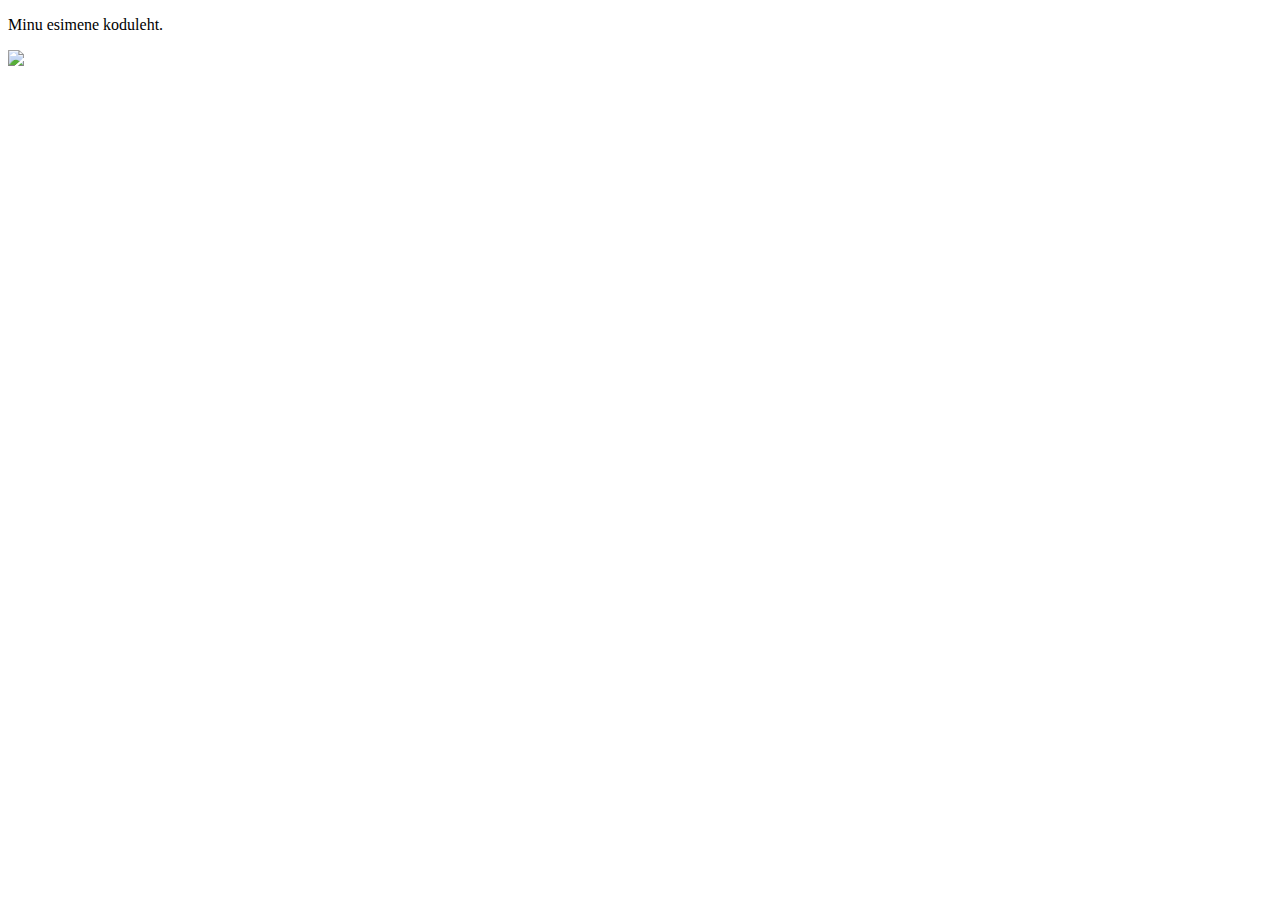
==== index.html @ 1a9f2d41 "Esimene upload" ====
<!DOCTYPE HTML>
<html>
<head>
<link rel="stylesheet" type="text/css" href="style.css">
</head>
<body>
<p>
Minu esimene koduleht.
</p>
<img src="http://www.cats.org.uk/uploads/images/pages/photo_latest14.jpg">
</body>
</html>
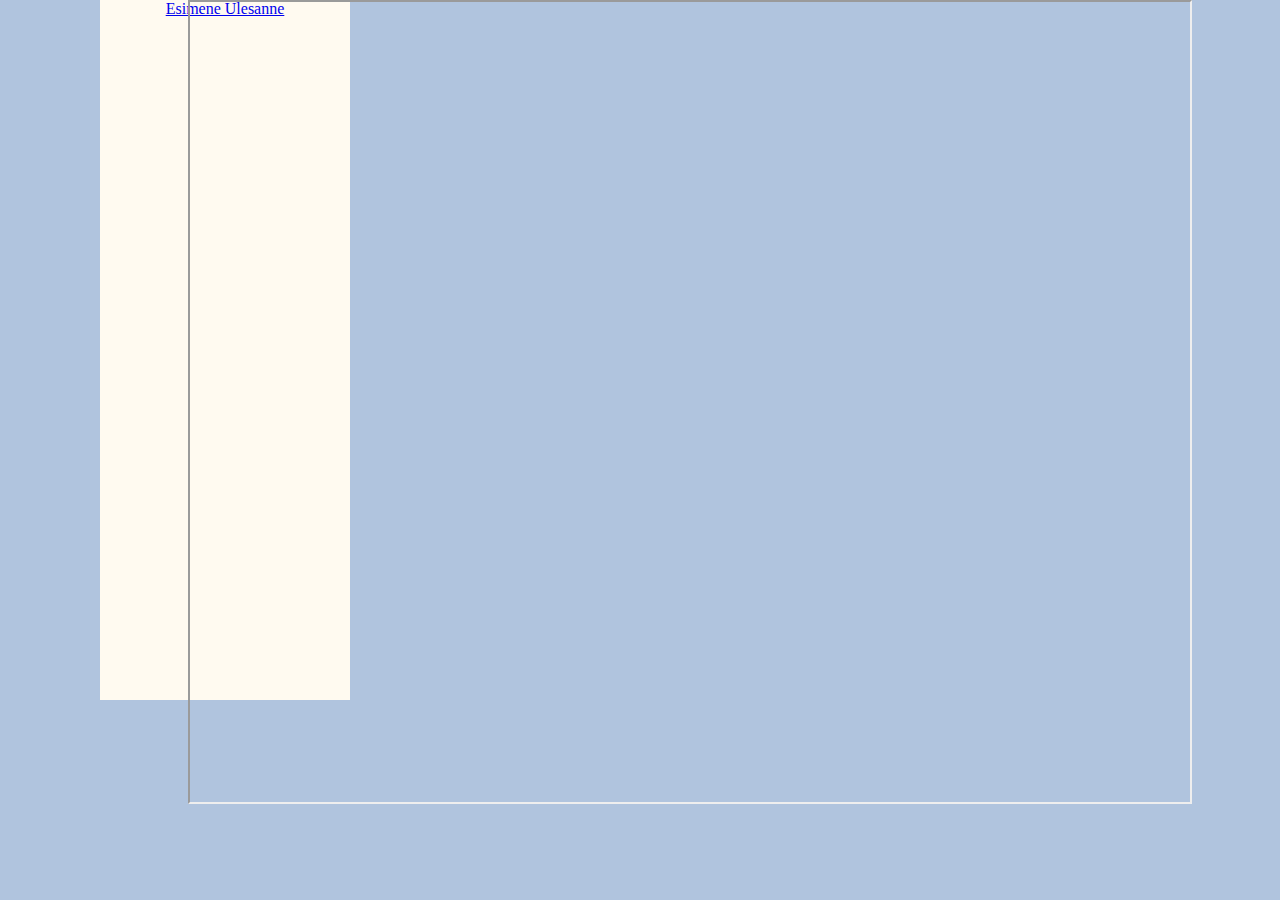
==== commit 77a56746: "Järjekordne uuendus" ====
--- a/index.html
+++ b/index.html
@@ -1,12 +1,16 @@
 <!DOCTYPE HTML>
 <html>
 <head>
+<meta charset="UTF-8">
+<title>Kodutööde nimekiri</title>
 <link rel="stylesheet" type="text/css" href="style.css">
 </head>
 <body>
-<p>
-Minu esimene koduleht.
-</p>
-<img src="http://www.cats.org.uk/uploads/images/pages/photo_latest14.jpg">
+        <div class="link">
+            <a href="esimene.html" target="frame">Esimene Ülesanne</a>
+        </div>
+        <iframe name="frame">
+        </iframe>
+
 </body>
 </html>--- a/style.css
+++ b/style.css
@@ -0,0 +1,24 @@
+body {
+    background-color: lightsteelblue;
+    margin: auto;
+    align-content: center;
+    text-align: center;
+}
+iframe{
+    height: 800px;
+    width: 1000px;
+    margin-left: -250px;
+}
+div div {
+    text-align: left;
+    margin: auto;
+}
+.link{
+    display: inline-block;
+    height: 700px;
+    width: 250px;
+    vertical-align: top;
+    float: left;
+    background-color:floralwhite;
+    margin-left: 100px;
+}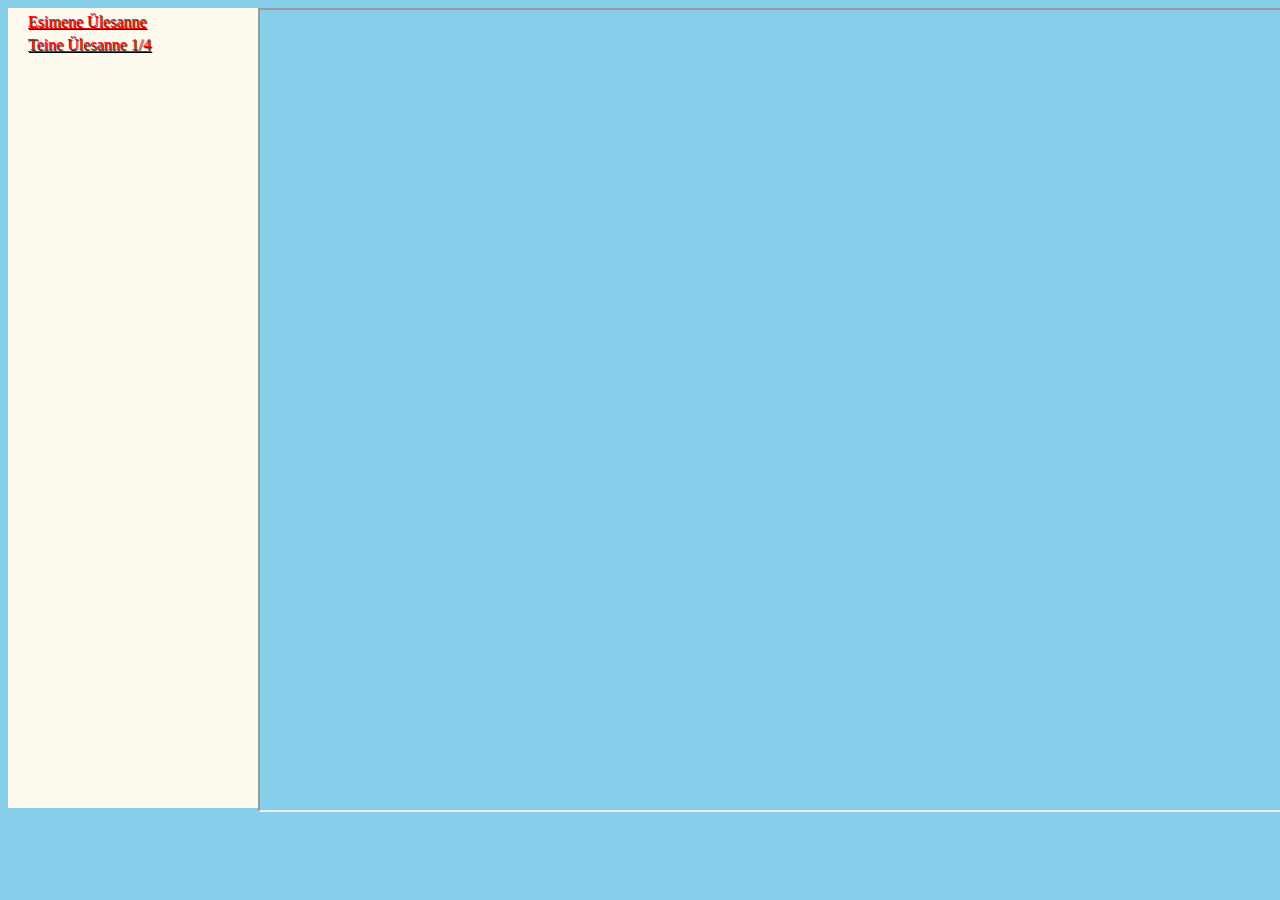
==== commit c9b92958: "Teise kodutöö esimene ülesanne" ====
--- a/index.html
+++ b/index.html
@@ -8,6 +8,8 @@
 <body>
         <div class="link">
             <a href="esimene.html" target="frame">Esimene Ülesanne</a>
+			<a href="tabel1.html" target="frame">Teine Ülesanne 1/4</a>
+
         </div>
         <iframe name="frame">
         </iframe>
--- a/style.css
+++ b/style.css
@@ -1,24 +1,44 @@
 body {
-    background-color: lightsteelblue;
-    margin: auto;
-    align-content: center;
-    text-align: center;
+    background-color: skyblue;
+    margin: margin-left:5px;
+    align-content: left;
+    text-align: left;
 }
 iframe{
     height: 800px;
-    width: 1000px;
-    margin-left: -250px;
+    width: 1100px;
+    margin-right: -250px;
 }
 div div {
-    text-align: left;
-    margin: auto;
+    text-align: center;
+    margin:	auto;
+	word-break: normal;
+}
+a{
+    float: left;
+    margin-left: 20px;
+    color: red;
+	text-shadow: 1px 1px 1px black;
+    margin-top: 5px;
 }
 .link{
     display: inline-block;
-    height: 700px;
+    text-align: center;
+	height: 800px;
     width: 250px;
     vertical-align: top;
     float: left;
     background-color:floralwhite;
-    margin-left: 100px;
+}
+.mid{
+    text-align: center;
+    width: 600px;
+	margin-left: auto;
+    margin-right: auto;
+    background-color: floralwhite;
+}
+th, tr, td {
+    border: 1px solid black;
+    width: 200px;
+    height: 100px;
 }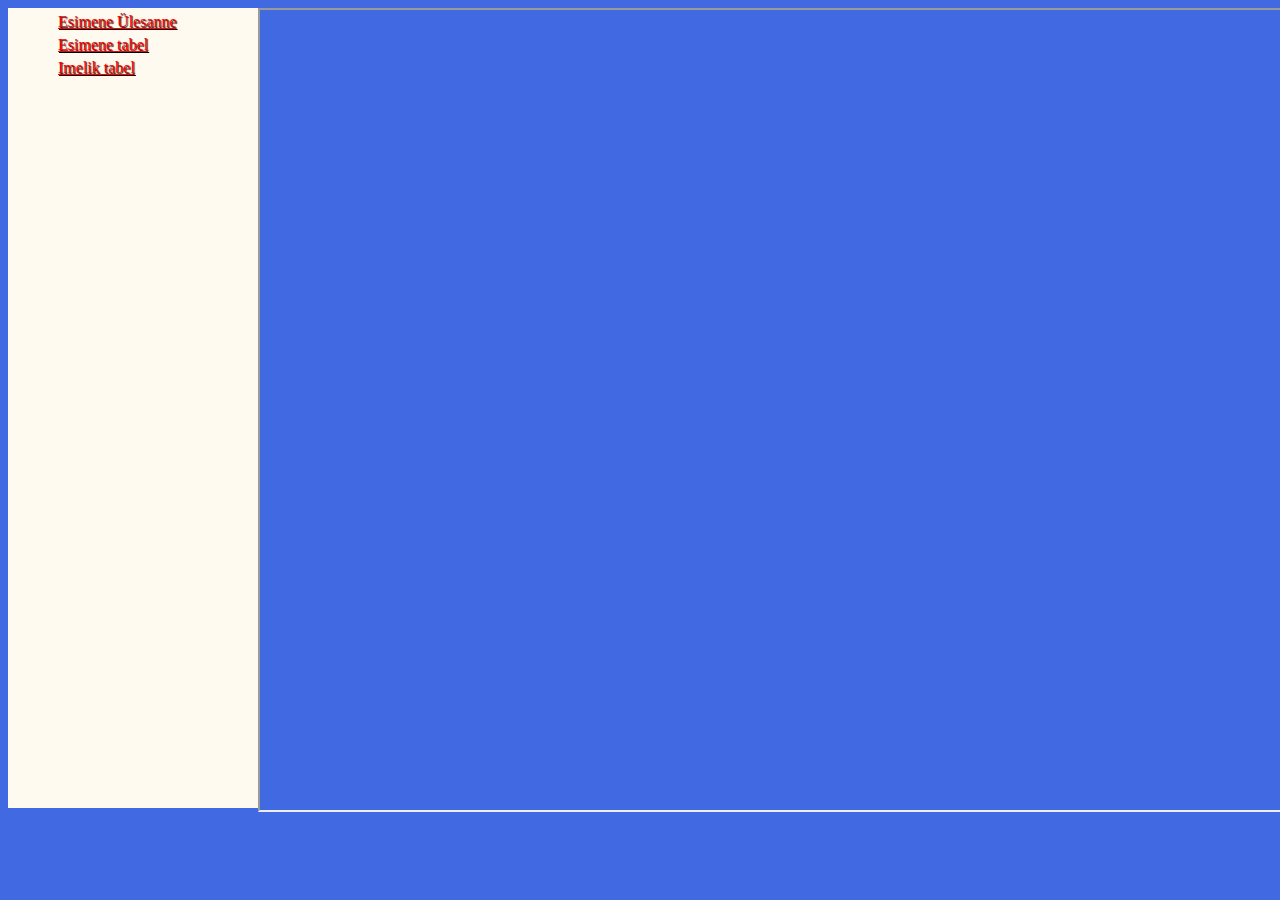
==== commit 89655219: "Järjekordne uuendus, esimesed katsed CSS-iga" ====
--- a/index.html
+++ b/index.html
@@ -6,13 +6,14 @@
 <link rel="stylesheet" type="text/css" href="style.css">
 </head>
 <body>
-        <div class="link">
-            <a href="esimene.html" target="frame">Esimene Ülesanne</a>
-			<a href="tabel1.html" target="frame">Teine Ülesanne 1/4</a>
-
-        </div>
-        <iframe name="frame">
-        </iframe>
-
+    
+	<div class="link">
+        <a href="esimene.html" target="frame">Esimene Ülesanne</a>
+		<a href="tabel1.html" target="frame">Esimene tabel</a>
+		<a href="tabel2.html" target="frame">Imelik tabel</a>
+			
+    </div>
+	<iframe name="frame">  
+    </iframe>
 </body>
 </html>--- a/style.css
+++ b/style.css
@@ -1,22 +1,28 @@
 body {
-    background-color: skyblue;
+    background-color: royalblue;
     margin: margin-left:5px;
     align-content: left;
     text-align: left;
+	word-break: normal;
+}
+.h1 { 
+    display: block;
+    font-size: 3em;
+    margin-top: 0.80em;
+    margin-bottom: 0.67em;
+    margin-left: 0;
+    margin-right: 0;
+    font-weight: bold;
+	text-decoration: underline;
 }
 iframe{
     height: 800px;
     width: 1100px;
     margin-right: -250px;
 }
-div div {
-    text-align: center;
-    margin:	auto;
-	word-break: normal;
-}
 a{
     float: left;
-    margin-left: 20px;
+    margin-left: 50px;
     color: red;
 	text-shadow: 1px 1px 1px black;
     margin-top: 5px;
@@ -38,7 +44,7 @@
     background-color: floralwhite;
 }
 th, tr, td {
-    border: 1px solid black;
-    width: 200px;
+    border: 2px solid black;
+    width: 150px;
     height: 100px;
 }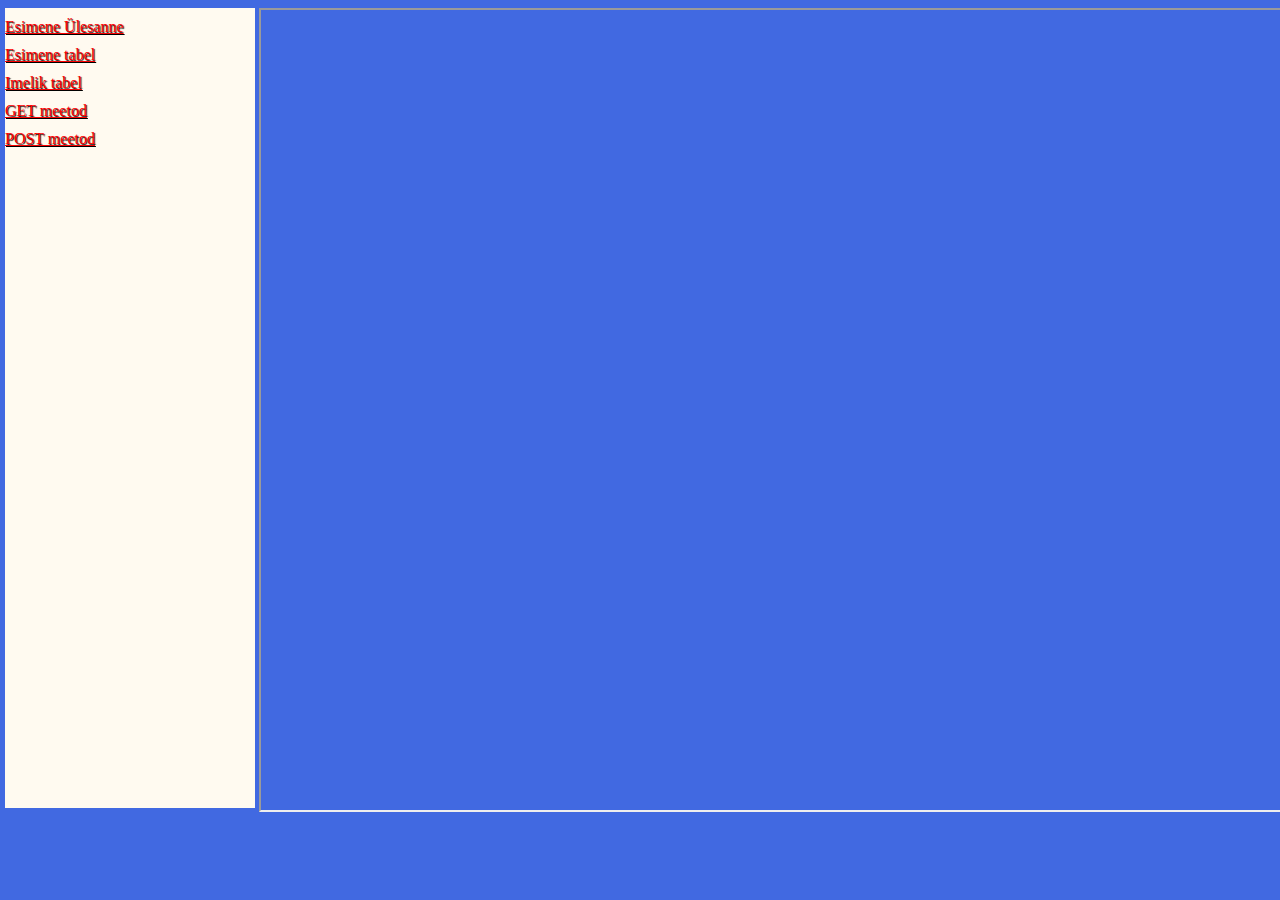
==== commit f9b7a958: "Teise kodutöö lõpp ja osa kolmandast kodutööst" ====
--- a/index.html
+++ b/index.html
@@ -1,17 +1,17 @@
 <!DOCTYPE HTML>
-<html>
+<html lang = "et">
 <head>
 <meta charset="UTF-8">
 <title>Kodutööde nimekiri</title>
 <link rel="stylesheet" type="text/css" href="style.css">
 </head>
 <body>
-    
-	<div class="link">
+    <div class="link">
         <a href="esimene.html" target="frame">Esimene Ülesanne</a>
 		<a href="tabel1.html" target="frame">Esimene tabel</a>
 		<a href="tabel2.html" target="frame">Imelik tabel</a>
-			
+		<a href="get.html" target="frame">GET meetod</a>
+		<a href="post.html" target="frame">POST meetod</a>
     </div>
 	<iframe name="frame">  
     </iframe>
--- a/style.css
+++ b/style.css
@@ -1,16 +1,15 @@
 body {
     background-color: royalblue;
-    margin: margin-left:5px;
+    margin-left:5px;
     align-content: left;
     text-align: left;
 	word-break: normal;
 }
-.h1 { 
-    display: block;
-    font-size: 3em;
-    margin-top: 0.80em;
-    margin-bottom: 0.67em;
-    margin-left: 0;
+h1 { 
+    font-size: 2em;
+    margin-top: 20px;
+    margin-bottom: 20px;
+    margin-left: 390px;
     margin-right: 0;
     font-weight: bold;
 	text-decoration: underline;
@@ -20,21 +19,31 @@
     width: 1100px;
     margin-right: -250px;
 }
+form {
+	text-align: left;
+    width: 200px;
+    margin-left: 0;
+    margin-right: auto;
+    background-color: skyblue;
+}	
 a{
-    float: left;
-    margin-left: 50px;
-    color: red;
+    display: block;
+	color: blue;
 	text-shadow: 1px 1px 1px black;
-    margin-top: 5px;
+    margin-top: 10px;
 }
 .link{
     display: inline-block;
-    text-align: center;
+    text-align: left;
 	height: 800px;
     width: 250px;
     vertical-align: top;
-    float: left;
+    float: auto;
     background-color:floralwhite;
+}
+.link a {
+	display:block;
+	color:red;
 }
 .mid{
     text-align: center;
@@ -47,4 +56,20 @@
     border: 2px solid black;
     width: 150px;
     height: 100px;
-}+}
+img {
+	float: left;
+	margin:20px 40px 25px 0;
+	height:350px;
+	width:350px;
+	display:block;
+}
+.right {
+    right: 0px;
+    width: 1050px;
+    padding: 0;
+}
+.right img {
+	height:31px;
+	width:88px;
+}
